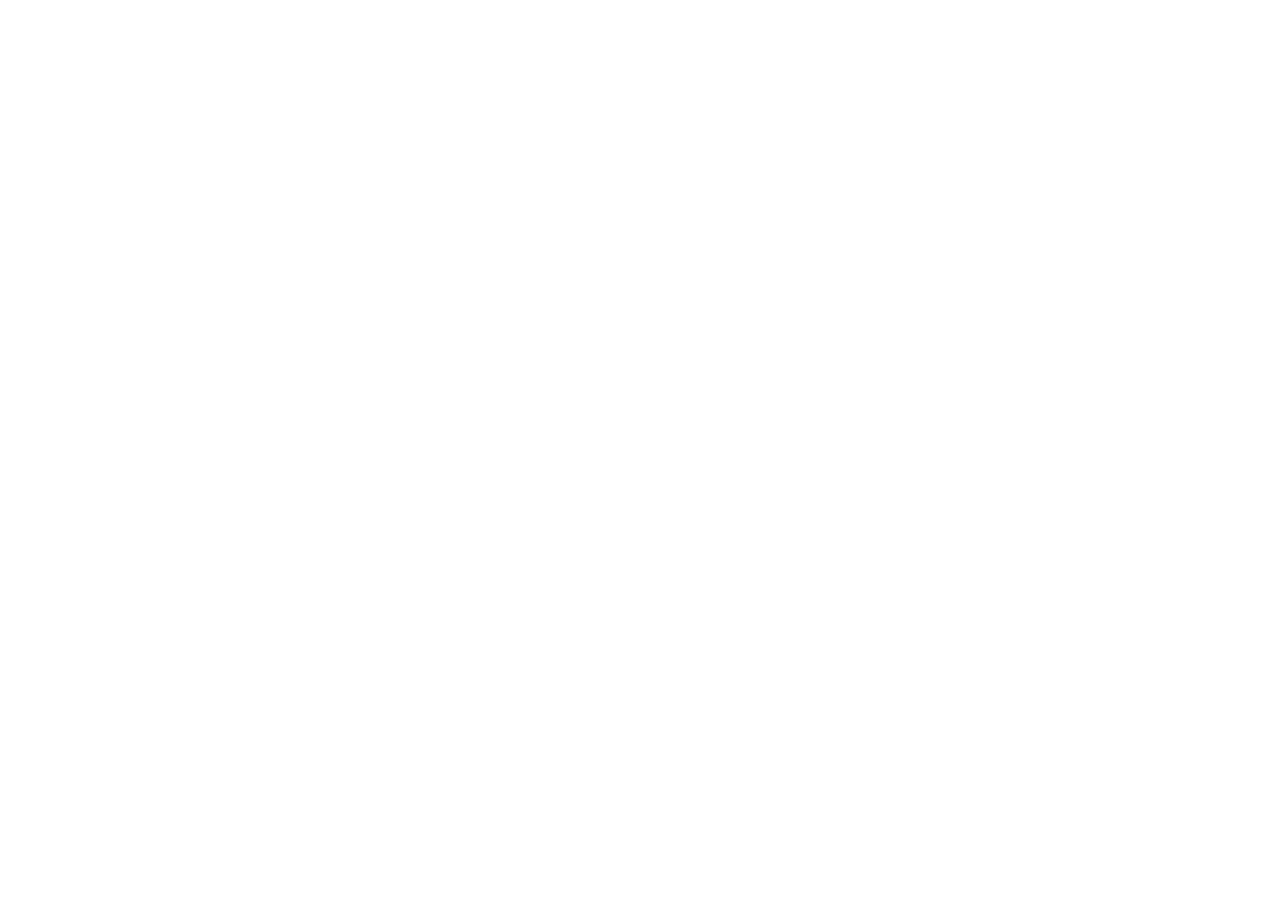
==== ejercicio2-html-y-css/index.html @ 2b1e4f3a "Agrega el esqueleto del tercer ejercicio" ====
<!DOCTYPE html>
<html lang="en">
<head>
    <meta charset="UTF-8">
    <meta http-equiv="X-UA-Compatible" content="IE=edge">
    <meta name="viewport" content="width=device-width, initial-scale=1.0">
    <title>Login</title>
    <link rel="stylesheet" href="styles.css">
</head>
<body>
    
</body>
</html>
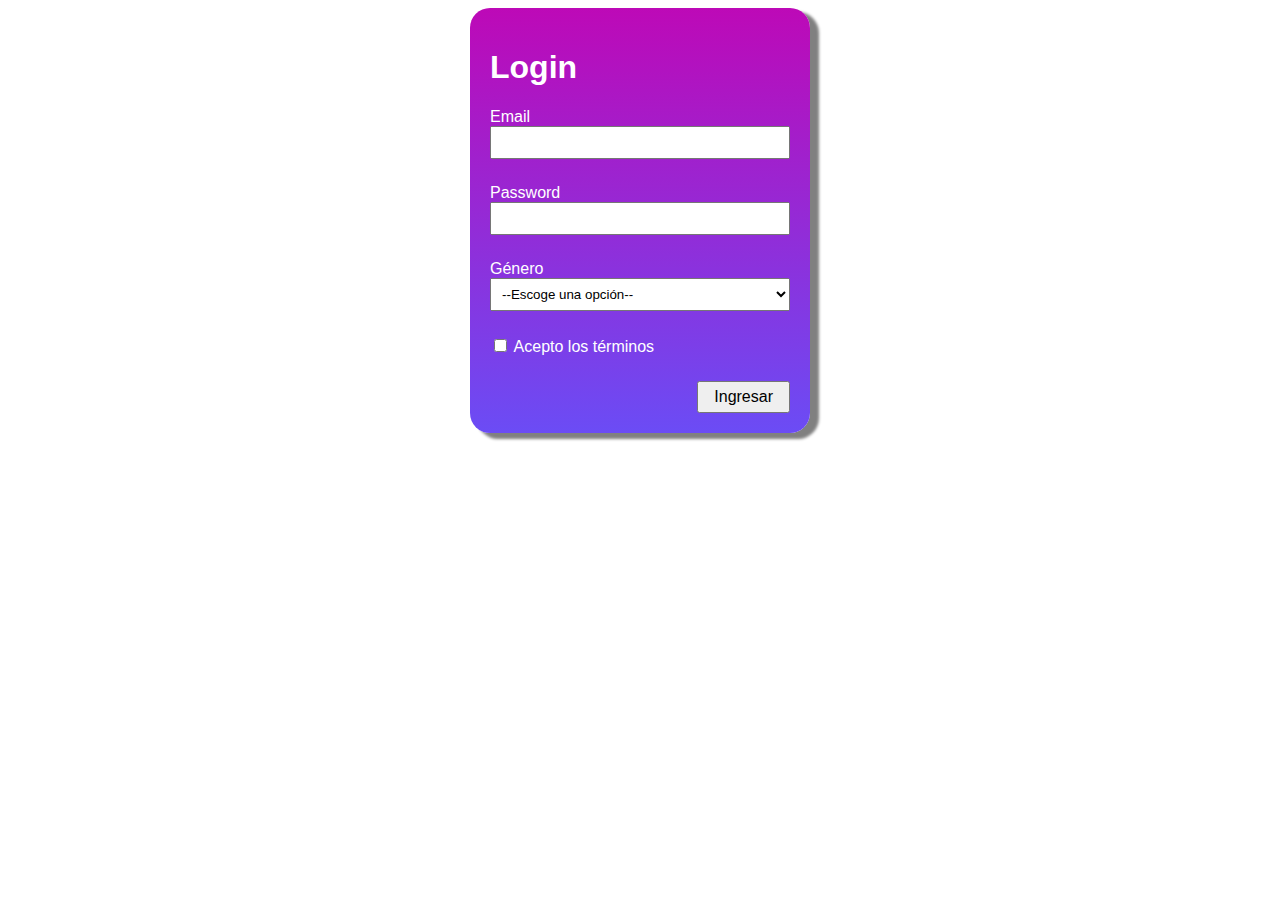
==== commit 7cfaf6ae: "Implementa el formulario del ejercicio de html" ====
--- a/ejercicio2-html-y-css/index.html
+++ b/ejercicio2-html-y-css/index.html
@@ -8,6 +8,37 @@
     <link rel="stylesheet" href="styles.css">
 </head>
 <body>
-    
+    <form class="formulario">
+        <h1>Login</h1>
+        <div class="email">
+            <label for="email">Email</label>
+            <input type="email" name="email" id="email">
+        </div>
+
+        <div class="password">
+            <label for="password">Password</label>
+            <input type="password" name="password" id="password">
+        </div>
+        
+        <div class="select">
+            <label for="select">Género</label>
+            <select name="select" id="select">
+                <option value="">--Escoge una opción--</option>
+                <option value="hombre">Hombre</option>
+                <option value="mujer">Mujer</option>
+                <option value="Otro">Otro</option>
+            </select>
+        </div>
+        
+        <div class="checkbox">
+            <input type="checkbox" name="checkbox" id="checkbox">
+            <label for="checkbox">Acepto los términos</label>
+        </div>
+
+        <div class="button">
+            <button type="submit" name="ingresar" id="button">Ingresar</button>
+        </div>
+        
+    </form>
 </body>
 </html>--- a/ejercicio2-html-y-css/styles.css
+++ b/ejercicio2-html-y-css/styles.css
@@ -0,0 +1,46 @@
+.formulario{
+    background: linear-gradient(#bd09b7, #6b4cf5);
+    width: auto;
+    padding: 20px;
+    border-radius: 20px;
+    margin: 0 auto;
+    box-shadow: 8px 5px 3px 1px gray;
+    color: #fff;
+    font-family: Arial, Helvetica, sans-serif;
+}
+
+#email, #password, #select{
+    box-sizing: border-box;
+    width: 100%;   
+    padding: 7px;
+}      
+
+.password{
+    margin: 25px auto;
+}
+
+.checkbox{
+    margin: 25px auto;
+}
+
+.button{
+    text-align: right;
+}
+
+#button{ 
+    padding: 5px 15px;
+    font-size: medium;
+}
+    
+@media(min-width: 500px){
+    .formulario{
+        background: linear-gradient(#bd09b7, #6b4cf5);
+        width: 300px;
+        padding: 20px;
+        border-radius: 20px;
+        margin: 0 auto;
+        box-shadow: 8px 5px 3px 1px gray;
+        color: #fff;
+        font-family: Arial, Helvetica, sans-serif;
+    }   
+}